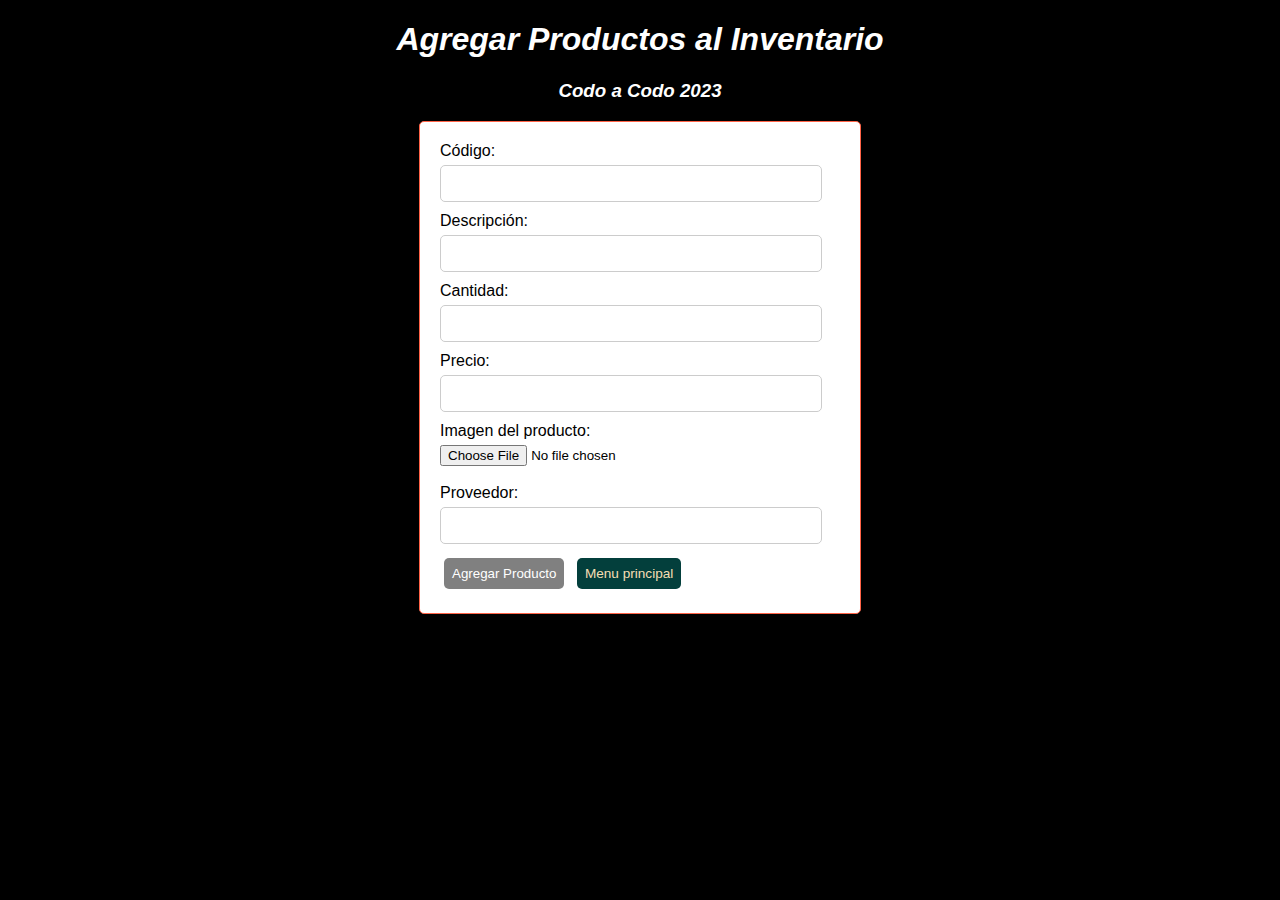
==== static/altas.html @ 247907f9 "final" ====
<!DOCTYPE html>
<html lang="es">

<head>
    <meta charset="UTF-8">
    <meta http-equiv="X-UA-Compatible" content="IE=edge">
    <meta name="viewport" content="width=device-width, initial-scale=1.0">
    <title>Agregar producto</title>
    <link rel="stylesheet" href="estilos1.css">
</head>

<body>
    <h1>Agregar Productos al Inventario</h1>
    <h3>Codo a Codo 2023</h3>

    <!--enctype="multipart/form-data" es necesario para enviar archivos al back.-->
    <form id="formulario" enctype="multipart/form-data">
        <label for="codigo">Código:</label>
        <input type="text" id="codigo" name="codigo" required><br>

        <label for="descripcion">Descripción:</label>
        <input type="text" id="descripcion" name="descripcion" required><br>

        <label for="cantidad">Cantidad:</label>
        <input type="number" id="cantidad" name="cantidad" required><br>

        <label for="precio">Precio:</label>
        <input type="number" step="0.01" id="precio" name="precio" required><br>

        <label for="imagenProducto">Imagen del producto:</label>
        <input type="file" id="imagenProducto" name="imagen">

        <br><br>
        <label for="proveedorProducto">Proveedor:</label>
        <input type="text" id="proveedorProducto" name="proveedor">
        
        <button type="submit">Agregar Producto</button>
        <a href="index.html">Menu principal</a>
    </form>

    <script>
        //const URL = "http://127.0.0.1:5000/"

        //Al subir al servidor, deberá utilizarse la siguiente ruta. USUARIO debe ser reemplazado por el nombre de usuario de Pythonanywhere
        const URL = "https://juancarlosfedyna.pythonanywhere.com/"
        

        // Capturamos el evento de envío del formulario
        document.getElementById('formulario').addEventListener('submit', function (event) {
            event.preventDefault(); // Evitamos que se envie el form 

            var formData = new FormData();
            formData.append('codigo', document.getElementById('codigo').value);
            formData.append('descripcion', document.getElementById('descripcion').value);
            formData.append('cantidad', document.getElementById('cantidad').value);
            formData.append('precio', document.getElementById('precio').value);
            formData.append('imagen', document.getElementById('imagenProducto').files[0]);
            formData.append('proveedor', document.getElementById('proveedorProducto').value);
            
            // Realizamos la solicitud POST al servidor. El método POST se usa para enviar y crear nuevos datos en el servidor.
            fetch(URL + 'productos', {
                method: 'POST',
                body: formData // Aquí enviamos formData. Dado que formData puede contener archivos, no se utiliza JSON.
            })

                //Después de realizar la solicitud POST, se utiliza el método then() para manejar la respuesta del servidor.
                .then(function (response) {
                    if (response.ok) { 
                        //Si la respuesta es exitosa, convierte los datos de la respuesta a formato JSON.
                        return response.json(); 
                    } else {
                        // Si hubo un error, lanzar explícitamente una excepción
                        // para ser "catcheada" más adelante
                        throw new Error('Error al agregar el producto.');
                    }
                })

                //Respuesta OK, muestra una alerta informando que el producto se agregó correctamente y limpia los campos del formulario para que puedan ser utilizados para un nuevo producto.
                .then(function (data) {
                    alert('Producto agregado correctamente.');
                })

                // En caso de error, mostramos una alerta con un mensaje de error.
                .catch(function (error) {
                    alert('Error al agregar el producto.');
                })

                // Limpiar el formulario en ambos casos (éxito o error)
                .finally(function () {
                    document.getElementById('codigo').value = "";
                    document.getElementById('descripcion').value = "";
                    document.getElementById('cantidad').value = "";
                    document.getElementById('precio').value = "";
                    document.getElementById('imagenProducto').value = "";
                    document.getElementById('proveedorProducto').value = "";
                });
        })
    </script>
</body>

</html>
---- static/estilos1.css ----
/*.color1 { #7b7b7b }; gris
.color2 { #5c5c5c };
.color3 { #3d3d3d };
.color4 { #1f1f1f };
.color5 { #000000 };negro
        #00ff00  verde
#033f3c
Negro (#000000): Este color se utiliza para el fondo y otros elementos oscuros en el sitio. Proporciona un fondo elegante y resalta otros colores.

Blanco (#FFFFFF): El blanco se utiliza para el texto y otros elementos en contraste con el fondo negro. Aporta claridad y legibilidad.

Verde Menta (#2FBEB8): Este tono de verde se utiliza en botones y acentos para agregar un toque de frescura y vitalidad.

Amarillo (#F6C819): El amarillo se utiliza para resaltar información importante y añadir un toque de calidez y energía.

Gris (#808080): El gris se usa para detalles más oscuros o sombras. Agrega profundidad sin ser demasiado llamativo.
        Estilos para todo el proyecto */
        body {
            font-family: Arial, sans-serif;
            background-color: #000000;
        }
       /* Estilos del Navbar */
.navbar-custom {
    background-color: #001f3f; /* Fondo del Navbar */
}

.navbar-custom .navbar-brand,
.navbar-custom .nav-link {
    color: #ffffff; /* Texto del Navbar */
    border: 2px solid #fff; /* Borde del Navbar */
    border-radius: 10px; /* Bordes redondeados */
    margin: 0 5px; /* Márgenes entre elementos del Navbar */
    padding: 8px 15px; /* Espaciado interno del Navbar */
    position: relative;
    overflow: hidden;
}

.navbar-custom .navbar-brand::before,
.navbar-custom .nav-link::before,
.navbar-custom .navbar-brand::after,
.navbar-custom .nav-link::after {
    content: '';
    position: absolute;
    width: 100%;
    height: 2px;
    background-color: #fff; /* Color de las luces de neón */
    opacity: 0;
    transition: all 0.3s ease-in-out;
    z-index: 2; /* Aumenta el valor de z-index */
}

.navbar-custom .navbar-brand::before,
.navbar-custom .nav-link::before {
    top: 0;
    transform: translateY(-50%);
}

.navbar-custom .navbar-brand::after,
.navbar-custom .nav-link::after {
    bottom: 0;
    transform: translateY(50%);
}

.navbar-custom .navbar-brand:hover::before,
.navbar-custom .nav-link:hover::before,
.navbar-custom .navbar-brand:hover::after,
.navbar-custom .nav-link:hover::after {
    opacity: 1;
    transform: translateY(0);
}

        p {
            font-family: 'Times New Roman', Times, serif;
            background-color: black;
            max-width: 400px;
            margin: 0 auto;
            padding: 20px;
        }
        
        h1, h2, h3, h4, h5, h6 {
            text-align: center;
            color: white;
        }
        
        form {
            max-width: 400px;
            margin: 0 auto;
            padding: 20px;
            background-color: white;
            border: 1px solid tomato;
            border-radius: 5px;
            -webkit-border-radius: 5px;
            -moz-border-radius: 5px;
            -ms-border-radius: 5px;
            -o-border-radius: 5px;
}
        
        .table {
            max-width: 90%;
            width: 20%;
            margin: 0 auto;
            padding: 200px !important;
            background-color: yellow;
            border: 1px solid lightslategray;
            border-radius: 5px;
            -webkit-border-radius: 5px;
            -moz-border-radius: 5px;
            -ms-border-radius: 5px;
            -o-border-radius: 5px;
}

/* Estilos de luces de neón */
.neon-text {
    font-family: 'Arial', sans-serif;
    font-size: 2em;
    color: #00f0ff;
    
    text-shadow: 0 0 5px #ffffff, 0 0 10px #ffffff, 0 0 15px #ffffff, 0 0 20px #ffffff, 0 0 30px #ffffff, 0 0 40px #ffffff, 0 0 50px #ffffff;
    animation: neonAnimation 2s infinite alternate;
    -webkit-animation: neonAnimation 2s infinite alternate;
}

.neon-text:hover {
    color: #FFFFFF; /* Cambia el color al pasar el ratón */
    text-shadow: 0 0 5px #FFFFFF, 0 0 10px #FFFFFF, 0 0 15px #FFFFFF, 0 0 20px #FFFFFF, 0 0 30px #FFFFFF, 0 0 40px #FFFFFF, 0 0 50px #FFFFFF;

}

.neon-table a {
    display: inline-block;
    padding: 10px 20px;
    text-align: center;
    text-decoration: none;
    font-size: 1.5em;
    color: #00f0ff;
    border: 2px solid #00f0ff;
    border-radius: 5px;
    margin: 10px;
    position: relative;
    overflow: hidden;
    transition: 0.5s;
}

.neon-table a:before {
    content: '';
    position: absolute;
    top: 0;
    left: 0;
    width: 100%;
    height: 100%;
    background: #00f0ff;
    z-index: -1;
    transform: scaleY(0);
    transform-origin: 0 50%;
    transition: 0.5s;
}

.neon-table a:hover {
    color: #000;
}

.neon-table a:hover:before {
    transform: scaleY(1);
    transform-origin: 0 50%;
}


.neon-footer {
    background-color: yellow;
    color: #fff;
    padding: 20px;
    text-align: center;
    position: relative;
}

.neon-footer::before,
.neon-footer::after {
    content: ' ';
    display: block;
    position: absolute;
    width: 100%;
    height: 100%;
    border-radius: 10px;
    background: #001f3f;
    /*Cambiaestoalcolorquedeseesparaelneón*/box-shadow: 0 0 10px #001f3f, 0 0 20px #001f3f, 0 0 30px #001f3f, 0 0 40px #001f3f;
    opacity: 0.5;
    z-index: -1;
    -webkit-border-radius: 10px;
    -moz-border-radius: 10px;
    -ms-border-radius: 10px;
    -o-border-radius: 10px;
}

.neon-footer::after {
    background: #001f3f;
    /*Puedescambiarestoaotrocolorsiloprefieres*/box-shadow: 0 0 5px #001f3f, 0 0 10px #001f3f, 0 0 15px #001f3f, 0 0 20px #001f3f;
    animation: neon-glow 1.5s infinite alternate;
    -webkit-animation: neon-glow 1.5s infinite alternate;
}

@keyframes neon-glow {
    from {
        opacity: 0.5;
    }
    to {
        opacity: 1;
    }
}


        
        label {
            display: block;
            margin-bottom: 5px;
        }
        
        input[type="text"],
        input[type="number"],
        textarea {
            width: 90%;
            padding: 10px;
            margin-bottom: 10px;
            border: 1px solid #cccccc;
            border-radius: 5px;
            -webkit-border-radius: 5px;
            -moz-border-radius: 5px;
            -ms-border-radius: 5px;
            -o-border-radius: 5px;
}
        
        input[type="submit"] {
            padding: 10px;
            background-color: #808080;
            color: #ffffff;
            border: none;
            border-radius: 5px;
            cursor: pointer;
            -webkit-border-radius: 5px;
            -moz-border-radius: 5px;
            -ms-border-radius: 5px;
            -o-border-radius: 5px;
}
        
        input[type="submit"]:hover {
            background-color: #808080;
        }
        
        button {
            padding: 8px;
            margin:4px;
            background-color: #808080;
            color: #ffffff;
            border: none;
            border-radius: 5px;
            cursor: pointer;
            -webkit-border-radius: 5px;
            -moz-border-radius: 5px;
            -ms-border-radius: 5px;
            -o-border-radius: 5px;
}
        
        button:hover {
            background-color: #808080;
        }
        
        a {
            padding: 8px;
            margin:4px;
            background-color:#033f3c ;
            color: wheat;
            /*altadeproducto,listado,agregar,borrar*/border: none;
            border-radius: 5px;
            cursor: pointer;
            text-decoration: none;
            font-size: 85%;
            -webkit-border-radius: 5px;
            -moz-border-radius: 5px;
            -ms-border-radius: 5px;
            -o-border-radius: 5px;
}
        
        
        a:hover {
            background-color: #808080;
        }
        
        
        /*
        h1, h3 {
            font-family: 'Arial', sans-serif;
            color: #F6C819;
            margin: 0;
        }*/
        /*h1, h3 {
            font-family: 'Arial', sans-serif;
            color: wheat;
            margin: 0;
            position: relative;
            display: inline-block;
        }
        
        h1::before,
        h1::after,
        h3::before,
        h3::after {
            content: '';
            position: absolute;
            width: 100%;
            height: 100%;
            background: #808080;
            opacity: 0;
            border-radius: 10px;
            animation: neon-animation 1s ease-in-out infinite alternate;
            -webkit-border-radius: 10px;
            -moz-border-radius: 10px;
            -ms-border-radius: 10px;
            -o-border-radius: 10px;
            -webkit-animation: neon-animation 1s ease-in-out infinite alternate;
        }
        
        h1::after,
        h3::after {
            background: #808080; 
            animation-delay: 0.5s; 
        }
        
        @keyframes neon-animation {
            from {
                opacity: 0.8;
                transform: scale(1);
                -webkit-transform: scale(1);
                -moz-transform: scale(1);
                -ms-transform: scale(1);
                -o-transform: scale(1);
        }
            to {
                opacity: 1;
                transform: scale(1.1);
                -webkit-transform: scale(1.1);
                -moz-transform: scale(1.1);
                -ms-transform: scale(1.1);
                -o-transform: scale(1.1);
        }
        }
        
        h1:hover::before,
        h1:hover::after,
        h3:hover::before,
        h3:hover::after {
            animation: none; 
        }*/
        h1, h3{
            background-color: transparent;
            font-style: italic;
            color: #ffffff;
        
        }
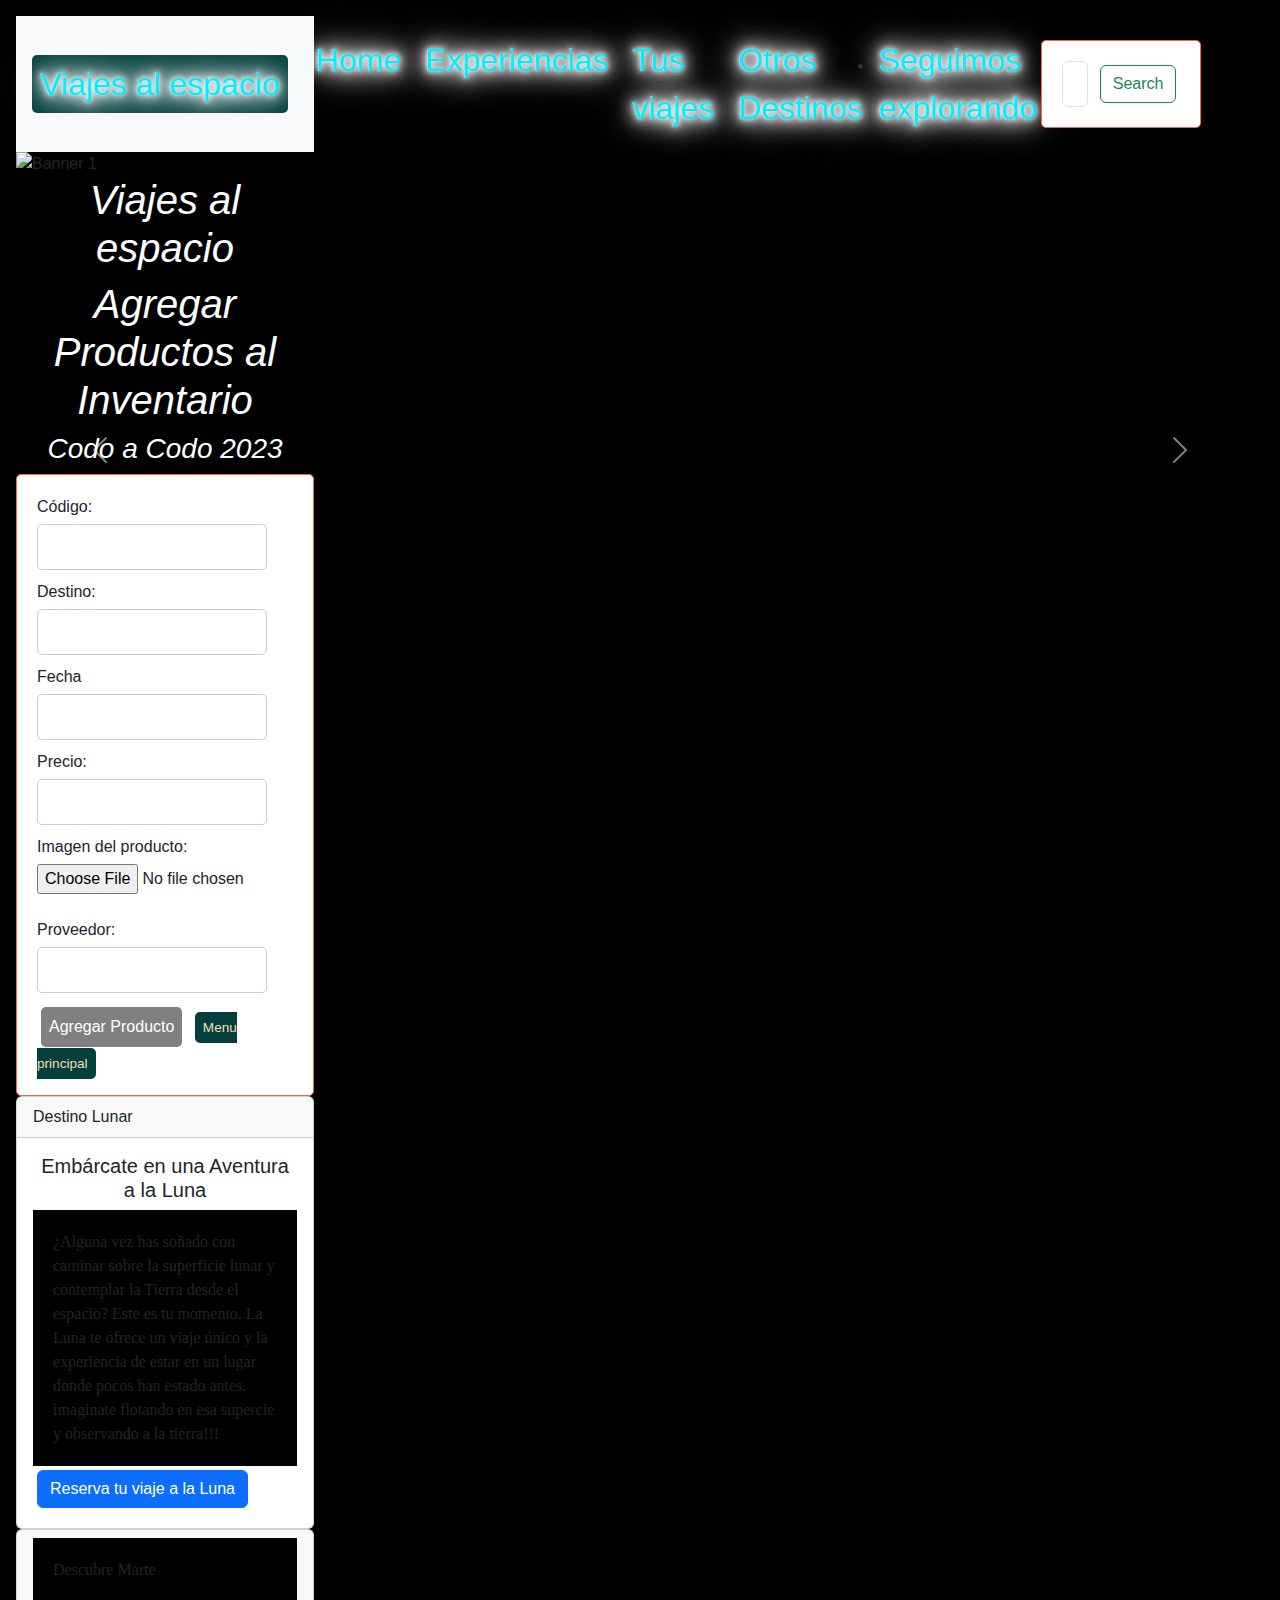
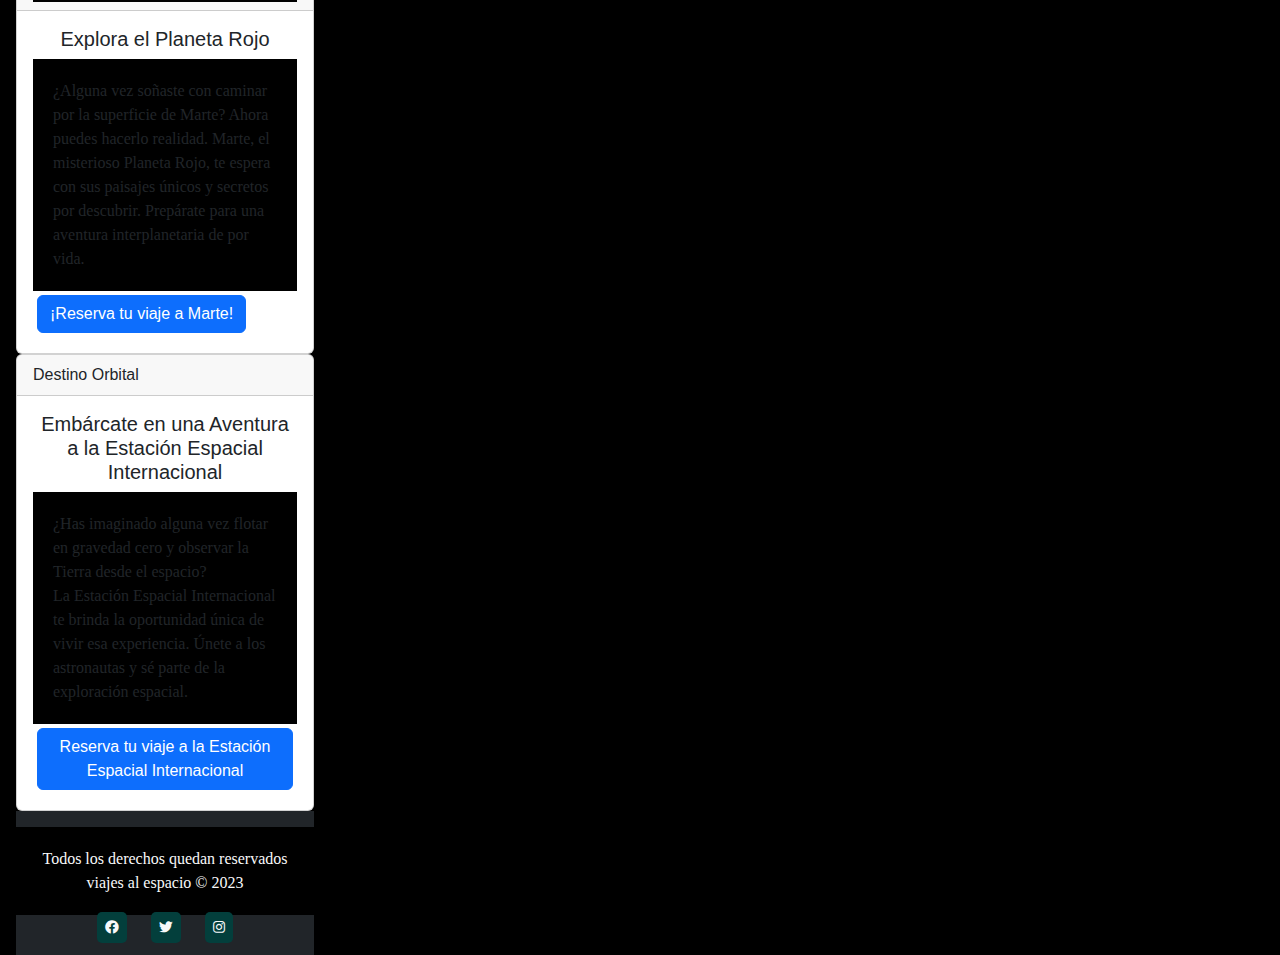
==== commit f097240c: "cambios" ====
--- a/static/altas.html
+++ b/static/altas.html
@@ -1,101 +1,252 @@
 <!DOCTYPE html>
 <html lang="es">
-
-<head>
-    <meta charset="UTF-8">
-    <meta http-equiv="X-UA-Compatible" content="IE=edge">
-    <meta name="viewport" content="width=device-width, initial-scale=1.0">
-    <title>Agregar producto</title>
-    <link rel="stylesheet" href="estilos1.css">
+  <head>
+    <meta charset="utf-8">
+    <meta name="viewport" content="width=device-width, initial-scale=1">
+  <!-- Enlaces externos -->
+  <link rel="stylesheet" href="https://cdn.jsdelivr.net/npm/bootstrap@5.3.2/dist/css/bootstrap.min.css">
+  <link href="https://getbootstrap.com/docs/5.3/assets/css/docs.css" rel="stylesheet">
+  <link rel="stylesheet" href="https://fonts.googleapis.com/css2?family=Libre+Baskerville:wght@400;700&display=swap">
+  <link rel="stylesheet" href="https://cdnjs.cloudflare.com/ajax/libs/font-awesome/5.15.4/css/all.min.css">
+  <link rel="stylesheet" href="ruta/a/fontawesome/css/all.min.css">
+
+  <!-- Enlaces locales -->
+  <link rel="stylesheet" href="./estilos1.css">
+  <link rel="icon" href="imagenes/cohete.png" type="image/x-icon">
+
+  <!-- Incluye jQuery y Popper.js -->
+  <script src="https://code.jquery.com/jquery-3.5.1.slim.min.js"></script>
+  <script src="https://cdn.jsdelivr.net/npm/@popperjs/core@2.9.2/dist/umd/popper.min.js"></script>
+  <script src="https://cdn.jsdelivr.net/npm/@popperjs/core@2.10.2/dist/umd/popper.min.js"></script>
+  <script src="https://cdn.jsdelivr.net/npm/bootstrap@5.3.2/dist/js/bootstrap.bundle.min.js"></script>
+  <script src="https://code.jquery.com/jquery-3.6.0.min.js"></script>
+  
+ 
+  
+  <title>Viajes al espacio</title>   
+   
 </head>
 
-<body>
-    <h1>Agregar Productos al Inventario</h1>
-    <h3>Codo a Codo 2023</h3>
-
-    <!--enctype="multipart/form-data" es necesario para enviar archivos al back.-->
-    <form id="formulario" enctype="multipart/form-data">
-        <label for="codigo">Código:</label>
-        <input type="text" id="codigo" name="codigo" required><br>
-
-        <label for="descripcion">Descripción:</label>
-        <input type="text" id="descripcion" name="descripcion" required><br>
-
-        <label for="cantidad">Cantidad:</label>
-        <input type="number" id="cantidad" name="cantidad" required><br>
-
-        <label for="precio">Precio:</label>
-        <input type="number" step="0.01" id="precio" name="precio" required><br>
-
-        <label for="imagenProducto">Imagen del producto:</label>
-        <input type="file" id="imagenProducto" name="imagen">
-
-        <br><br>
-        <label for="proveedorProducto">Proveedor:</label>
-        <input type="text" id="proveedorProducto" name="proveedor">
+<body class="p-3 m-0 border-0 bd-example m-0 border-0">    
+    <nav class="navbar navbar-expand-lg navbar-dark bg-body-tertiary">
+      <div class="container-fluid">
+          <a class="navbar-brand neon-text">Viajes al espacio</a>
+          
+          <!-- Botón de hamburguesa para dispositivos móviles -->
+          <button class="navbar-toggler" type="button" data-bs-toggle="collapse" data-bs-target="#navbarNav" aria-controls="navbarNav" aria-expanded="false" aria-label="Toggle navigation">
+              <span class="navbar-toggler-icon"></span>
+          </button>
+          
         
-        <button type="submit">Agregar Producto</button>
-        <a href="index.html">Menu principal</a>
-    </form>
-
-    <script>
-        //const URL = "http://127.0.0.1:5000/"
-
-        //Al subir al servidor, deberá utilizarse la siguiente ruta. USUARIO debe ser reemplazado por el nombre de usuario de Pythonanywhere
-        const URL = "https://juancarlosfedyna.pythonanywhere.com/"
-        
-
-        // Capturamos el evento de envío del formulario
-        document.getElementById('formulario').addEventListener('submit', function (event) {
-            event.preventDefault(); // Evitamos que se envie el form 
-
-            var formData = new FormData();
-            formData.append('codigo', document.getElementById('codigo').value);
-            formData.append('descripcion', document.getElementById('descripcion').value);
-            formData.append('cantidad', document.getElementById('cantidad').value);
-            formData.append('precio', document.getElementById('precio').value);
-            formData.append('imagen', document.getElementById('imagenProducto').files[0]);
-            formData.append('proveedor', document.getElementById('proveedorProducto').value);
-            
-            // Realizamos la solicitud POST al servidor. El método POST se usa para enviar y crear nuevos datos en el servidor.
-            fetch(URL + 'productos', {
-                method: 'POST',
-                body: formData // Aquí enviamos formData. Dado que formData puede contener archivos, no se utiliza JSON.
-            })
-
-                //Después de realizar la solicitud POST, se utiliza el método then() para manejar la respuesta del servidor.
-                .then(function (response) {
-                    if (response.ok) { 
-                        //Si la respuesta es exitosa, convierte los datos de la respuesta a formato JSON.
-                        return response.json(); 
-                    } else {
-                        // Si hubo un error, lanzar explícitamente una excepción
-                        // para ser "catcheada" más adelante
-                        throw new Error('Error al agregar el producto.');
-                    }
+         <!-- Menú de navegación -->
+         <div class="collapse navbar-collapse" id="navbarNav">
+            <ul class="navbar-nav me-auto">
+                <li class="nav-item">
+                  <a class="nav-link neon-text" href="home.html">Home</a>
+                </li>
+             
+                <li class="nav-item">
+                    <a class="nav-link neon-text" href="altas.html">Experiencias</a>
+                </li>
+                <li class="nav-item">
+                  <a class="nav-link neon-text" href="listado.html">Tus viajes</a>
+                </li>
+                <li class="nav-item">
+                  <a class="nav-link neon-text" href="eliminar.html">Otros Destinos</a>
+              </li>
+            </ul>
+            <li class="nav-item">
+                <a class="nav-link neon-text" href="modificar.html">Seguimos explorando</a>
+            </li>
+          </ul>
+            
+        </header>
+
+    </div> 
+         <!-- Formulario de búsqueda -->
+         <form class="d-flex">
+            <input class="form-control me-2" type="search" placeholder="Search" aria-label="Search">
+            <button class="btn btn-outline-success" type="submit">Search</button>
+        </form>
+    </div>
+</div>
+</nav>
+
+<!-- Tus scripts y enlaces a bibliotecas JS van aquí -->
+
+<!--carusell-->
+<!-- Carrusel (Banner) con movimiento continuo -->
+<div id="carouselExampleControlsNoTouching" class="carousel slide" data-bs-ride="carousel" data-bs-touch="true" data-bs-interval="2000">
+<div class="carousel-inner">
+  <div class="carousel-item active">
+      <img src="images/planeta4.gif" class="d-block w-100 h-100 img-fluid object-fit-cover" alt="Banner 1">
+  </div>
+  <div class="carousel-item">
+      <img src="images/planeta4 copy.jpg" class="d-block w-100 h-100 img-fluid object-fit-cover" alt="Banner 2">
+  </div>
+  <div class="carousel-item">
+      <img src="images/banner4.webp" class="d-block w-100 h-100 img-fluid object-fit-cover" alt="Banner 3">
+  </div>
+</div>
+</div>
+
+<!-- Mueve estos botones dentro del contenedor del carrusel -->
+<button class="carousel-control-prev" type="button" data-bs-target="#carouselExampleControlsNoTouching" data-bs-slide="prev">
+<span class="carousel-control-prev-icon" aria-hidden="true"></span>
+<span class="visually-hidden">Viajes al espacio</span>
+</button>
+<button class="carousel-control-next" type="button" data-bs-target="#carouselExampleControlsNoTouching" data-bs-slide="next">
+<span class="carousel-control-next-icon" aria-hidden="true"></span>
+<span class="visually-hidden">Siguiente</span>
+</button>
+                <h1>Viajes al espacio</h1>   
+                            
+            </div>
+            <h1>Agregar Productos al Inventario</h1>
+            <h3>Codo a Codo 2023</h3>
+            
+            <!--enctype="multipart/form-data" es necesario para enviar archivos al back.-->
+            <form id="formulario" enctype="multipart/form-data">
+                <label for="codigo">Código:</label>
+                <input type="text" id="codigo" name="codigo" required><br>
+            
+                <label for="descripcion">Destino:</label>
+                <input type="text" id="descripcion" name="descripcion" required><br>
+            
+                <label for="cantidad">Fecha</label>
+                <input type="number" id="cantidad" name="cantidad" required><br>
+            
+                <label for="precio">Precio:</label>
+                <input type="number" step="0.01" id="precio" name="precio" required><br>
+            
+                <label for="imagenProducto">Imagen del producto:</label>
+                <input type="file" id="imagenProducto" name="imagen">
+            
+                <br><br>
+                <label for="proveedorProducto">Proveedor:</label>
+                <input type="text" id="proveedorProducto" name="proveedor">
+                
+                <button type="submit">Agregar Producto</button>
+                <a href="index.html">Menu principal</a>
+            </form>
+            
+            <script>
+                //const URL = "http://127.0.0.1:5000/"
+            
+                //Al subir al servidor, deberá utilizarse la siguiente ruta. USUARIO debe ser reemplazado por el nombre de usuario de Pythonanywhere
+                const URL = "https://juancarlosfedyna.pythonanywhere.com/"
+                
+            
+                // Capturamos el evento de envío del formulario
+                document.getElementById('formulario').addEventListener('submit', function (event) {
+                    event.preventDefault(); // Evitamos que se envie el form 
+            
+                    var formData = new FormData();
+                    formData.append('codigo', document.getElementById('codigo').value);
+                    formData.append('destino', document.getElementById('descripcion').value);
+                    formData.append('fecha', document.getElementById('cantidad').value);
+                    formData.append('precio', document.getElementById('precio').value);
+                    formData.append('imagen', document.getElementById('imagenProducto').files[0]);
+                    formData.append('proveedor', document.getElementById('proveedorProducto').value);
+                    
+                    // Realizamos la solicitud POST al servidor. El método POST se usa para enviar y crear nuevos datos en el servidor.
+                    fetch(URL + 'productos', {
+                        method: 'POST',
+                        body: formData // Aquí enviamos formData. Dado que formData puede contener archivos, no se utiliza JSON.
+                    })
+            
+                        //Después de realizar la solicitud POST, se utiliza el método then() para manejar la respuesta del servidor.
+                        .then(function (response) {
+                            if (response.ok) { 
+                                //Si la respuesta es exitosa, convierte los datos de la respuesta a formato JSON.
+                                return response.json(); 
+                            } else {
+                                // Si hubo un error, lanzar explícitamente una excepción
+                                // para ser "catcheada" más adelante
+                                throw new Error('Error al agregar el producto.');
+                            }
+                        })
+            
+                        //Respuesta OK, muestra una alerta informando que el producto se agregó correctamente y limpia los campos del formulario para que puedan ser utilizados para un nuevo producto.
+                        .then(function (data) {
+                            alert('Producto agregado correctamente.');
+                        })
+            
+                        // En caso de error, mostramos una alerta con un mensaje de error.
+                        .catch(function (error) {
+                            alert('Error al agregar el producto.');
+                        })
+            
+                        // Limpiar el formulario en ambos casos (éxito o error)
+                        .finally(function () {
+                            document.getElementById('codigo').value = "";
+                            document.getElementById('descripcion').value = "";
+                            document.getElementById('cantidad').value = "";
+                            document.getElementById('precio').value = "";
+                            document.getElementById('imagenProducto').value = "";
+                            document.getElementById('proveedorProducto').value = "";
+                        });
                 })
-
-                //Respuesta OK, muestra una alerta informando que el producto se agregó correctamente y limpia los campos del formulario para que puedan ser utilizados para un nuevo producto.
-                .then(function (data) {
-                    alert('Producto agregado correctamente.');
-                })
-
-                // En caso de error, mostramos una alerta con un mensaje de error.
-                .catch(function (error) {
-                    alert('Error al agregar el producto.');
-                })
-
-                // Limpiar el formulario en ambos casos (éxito o error)
-                .finally(function () {
-                    document.getElementById('codigo').value = "";
-                    document.getElementById('descripcion').value = "";
-                    document.getElementById('cantidad').value = "";
-                    document.getElementById('precio').value = "";
-                    document.getElementById('imagenProducto').value = "";
-                    document.getElementById('proveedorProducto').value = "";
-                });
-        })
-    </script>
+            </script>
+            <div class="widget">
+              <div class="card">
+                <div class="card-header">
+                    Destino Lunar
+                </div>
+                <div class="card-body">
+                    <h5 class="card-title">Embárcate en una Aventura a la Luna</h5>
+                    <p class="card-text">
+                        ¿Alguna vez has soñado con caminar sobre la superficie lunar y contemplar la Tierra desde el espacio? Este es tu momento. La Luna te ofrece un viaje único y la experiencia de estar en un lugar donde pocos han estado antes.
+                    imaginate flotando en esa supercie y observando a la tierra!!!
+                      </p>
+                    <a href="https://spaceplace.nasa.gov/all-about-the-moon/en/" class="btn btn-primary" target="_blank">Reserva tu viaje a la Luna</a>
+                </div>
+            </div>
+            
+            
+                  <div class="card">
+                    <div class="card-header">
+                        <p>Descubre Marte</p>
+                    </div>
+                    <div class="card-body">
+                        <h5 class="card-title">Explora el Planeta Rojo</h5>
+                        <p class="card-text">
+                            ¿Alguna vez soñaste con caminar por la superficie de Marte? Ahora puedes hacerlo realidad. Marte, el misterioso Planeta Rojo, te espera con sus paisajes únicos y secretos por descubrir. Prepárate para una aventura interplanetaria de por vida.
+                        </p>
+                        <a href="https://spaceplace.nasa.gov/all-about-mars/sp/" class="btn btn-primary" target="_blank">¡Reserva tu viaje a Marte!</a>
+                      </div>
+                </div>
+                
+                <div class="card">
+                  <div class="card-header">
+                      Destino Orbital
+                  </div>
+                  <div class="card-body">
+                      <h5 class="card-title">Embárcate en una Aventura a la Estación Espacial Internacional</h5>
+                      <p class="card-text">
+                          ¿Has imaginado alguna vez flotar en gravedad cero y observar la Tierra desde el espacio? <br>La Estación Espacial Internacional te brinda la oportunidad única de vivir esa experiencia. Únete a los astronautas y sé parte de la exploración espacial.
+                      </p>
+                      <a href="https://www.estacionespacial.com/" class="btn btn-primary" target="_blank">Reserva tu viaje a la Estación Espacial Internacional</a>
+                  </div>
+              </div>
+              
+                  
+                 
+            
+
+</div>
+</main>
+
+     
+  <!-- Pie de página -->
+  <footer class="bg-dark text-light text-center py-3">
+    <p>Todos los derechos quedan reservados viajes al espacio &copy; 2023</p>
+    <!-- Enlaces a redes sociales -->
+    <div>
+        <a href="https://www.facebook.com/tu_pagina" target="_blank" class="text-light me-3"><i class="fab fa-facebook"></i></a>
+        <a href="https://www.twitter.com/tu_pagina" target="_blank" class="text-light me-3"><i class="fab fa-twitter"></i></a>
+        <a href="https://www.instagram.com/tu_pagina" target="_blank" class="text-light"><i class="fab fa-instagram"></i></a>
+    </div>
+</footer>
 </body>
-
-</html>+</html>
--- a/static/estilos1.css
+++ b/static/estilos1.css
@@ -18,6 +18,9 @@
         body {
             font-family: Arial, sans-serif;
             background-color: #000000;
+            width: 330px;
+            height: 430px;
+            
         }
        /* Estilos del Navbar */
 .navbar-custom {
